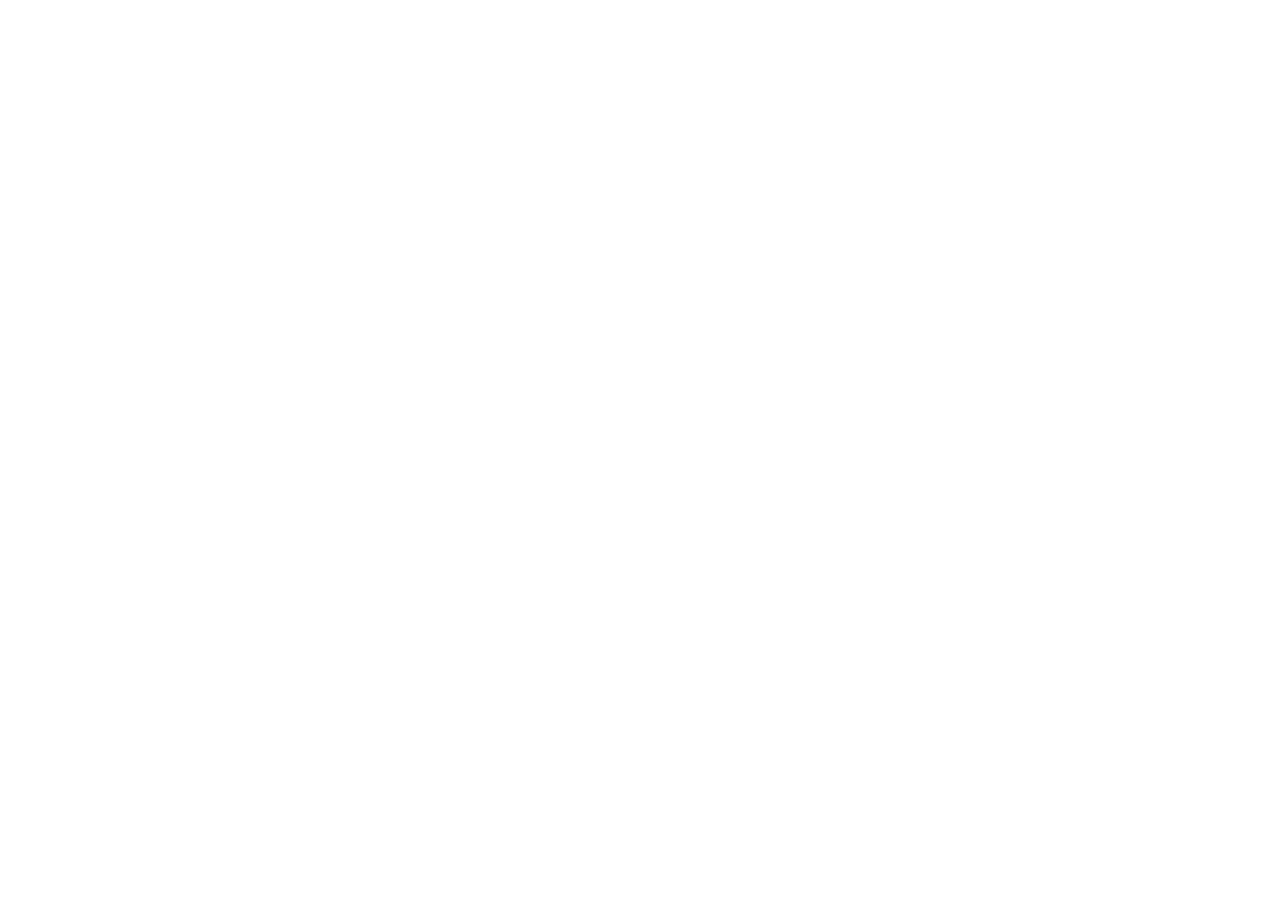
==== index.html @ f496b56e "html skeleton added" ====
<!DOCTYPE html>
<html lang="en">
  <head>
    <meta charset="UTF-8" />
    <meta name="viewport" content="width=device-width, initial-scale=1.0" />
    <title>Document</title>
  </head>
  <body></body>
</html>
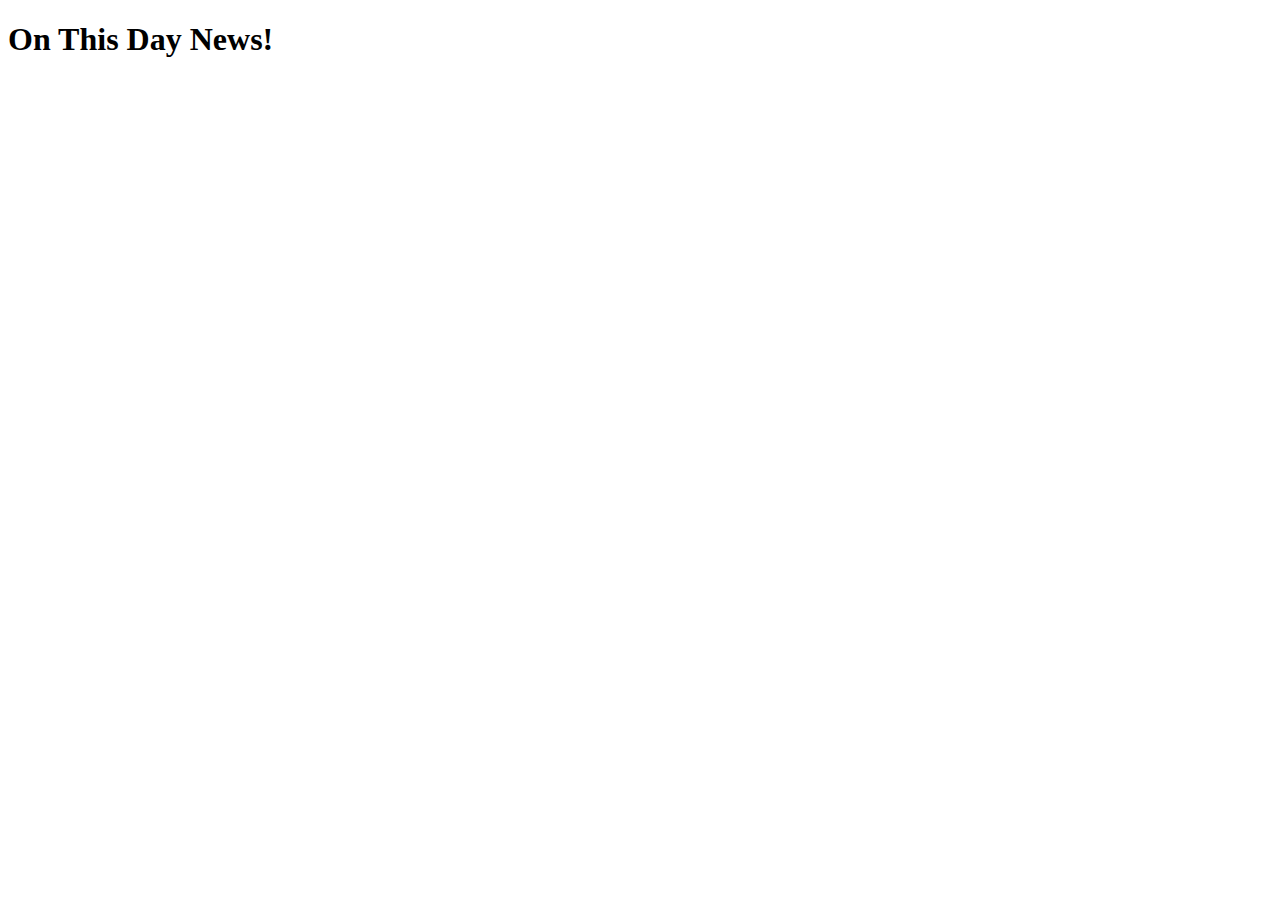
==== commit 5deea147: "added h1" ====
--- a/index.html
+++ b/index.html
@@ -3,7 +3,9 @@
   <head>
     <meta charset="UTF-8" />
     <meta name="viewport" content="width=device-width, initial-scale=1.0" />
-    <title>Document</title>
+    <title>On This Day News</title>
   </head>
-  <body></body>
+  <body>
+    <h1>On This Day News!</h1>
+  </body>
 </html>
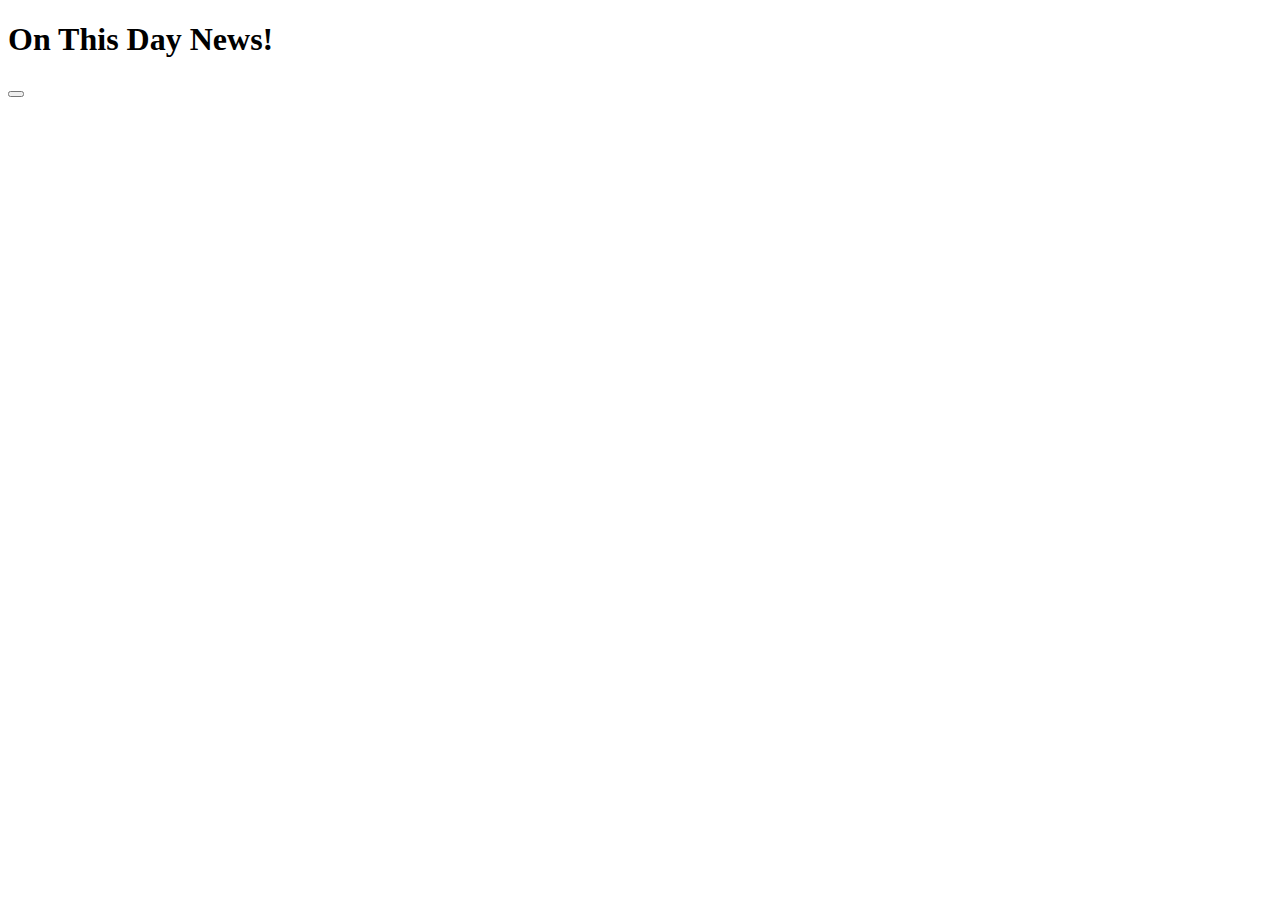
==== commit f42e5560: "fetched and printed api first article name" ====
--- a/index.html
+++ b/index.html
@@ -7,5 +7,8 @@
   </head>
   <body>
     <h1>On This Day News!</h1>
+    <p id="text"></p>
+    <button id="click-here"></button>
+    <script src="main.js"></script>
   </body>
 </html>
